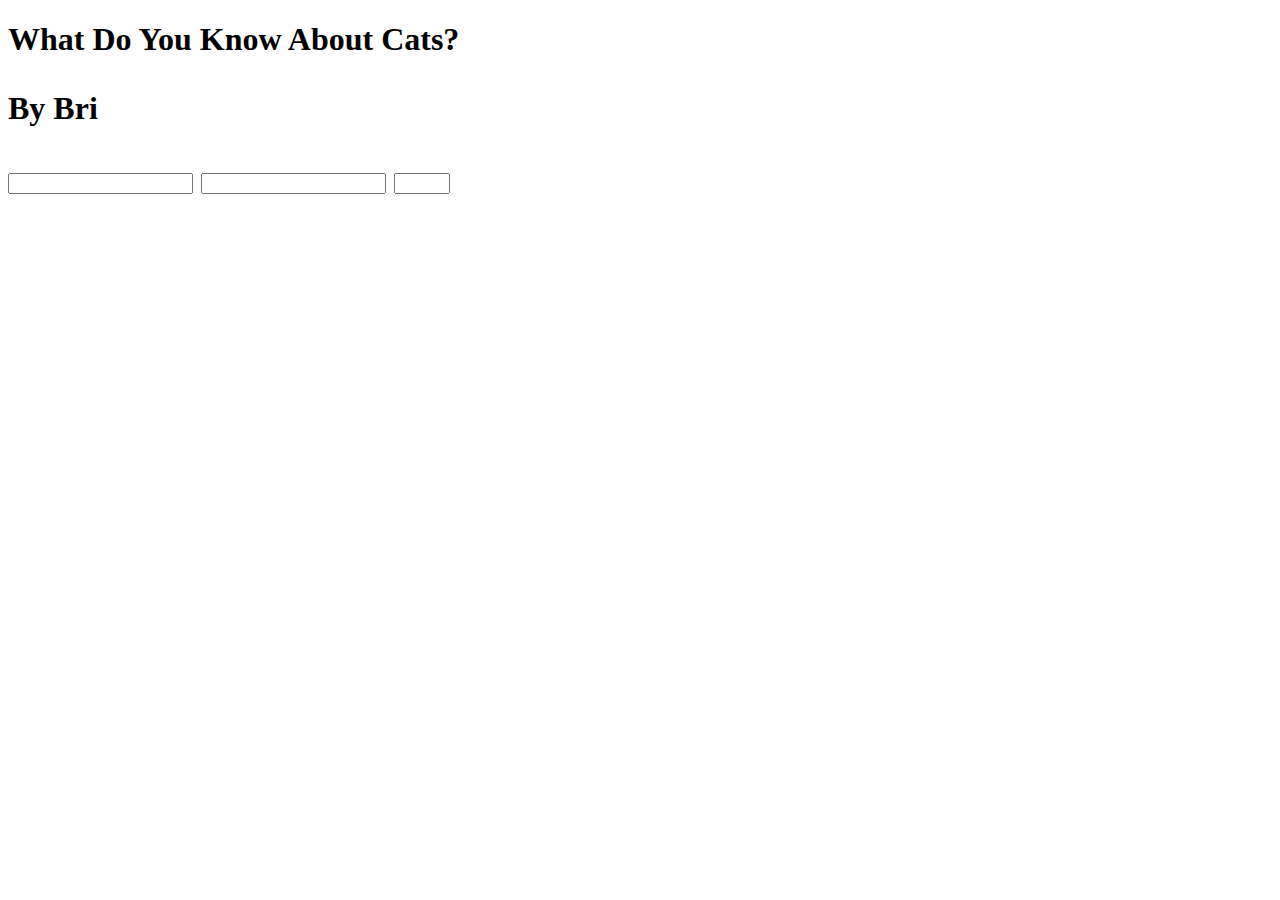
==== survey/index.html @ d4362252 "Create index.html" ====
<!DOCTYPE html>
<html lang="en">

  <head>
    <meta charset="UTF-8">
    <meta name="viewport" content="width=device-width, initial-scale=1.0">

    <title>Page Title Here</title>
    <link rel="stylesheet" href="styles.css">
  </head>

  <body>
    <h1 id="title">What Do You Know About Cats?
      <p id="description">By Bri
        <form id="survey-form">
          <Input id="name" required>
          <Input type="email" id="email" required>
          <Input min="18" max="20" type="number" id="number">
  </body>

</html>
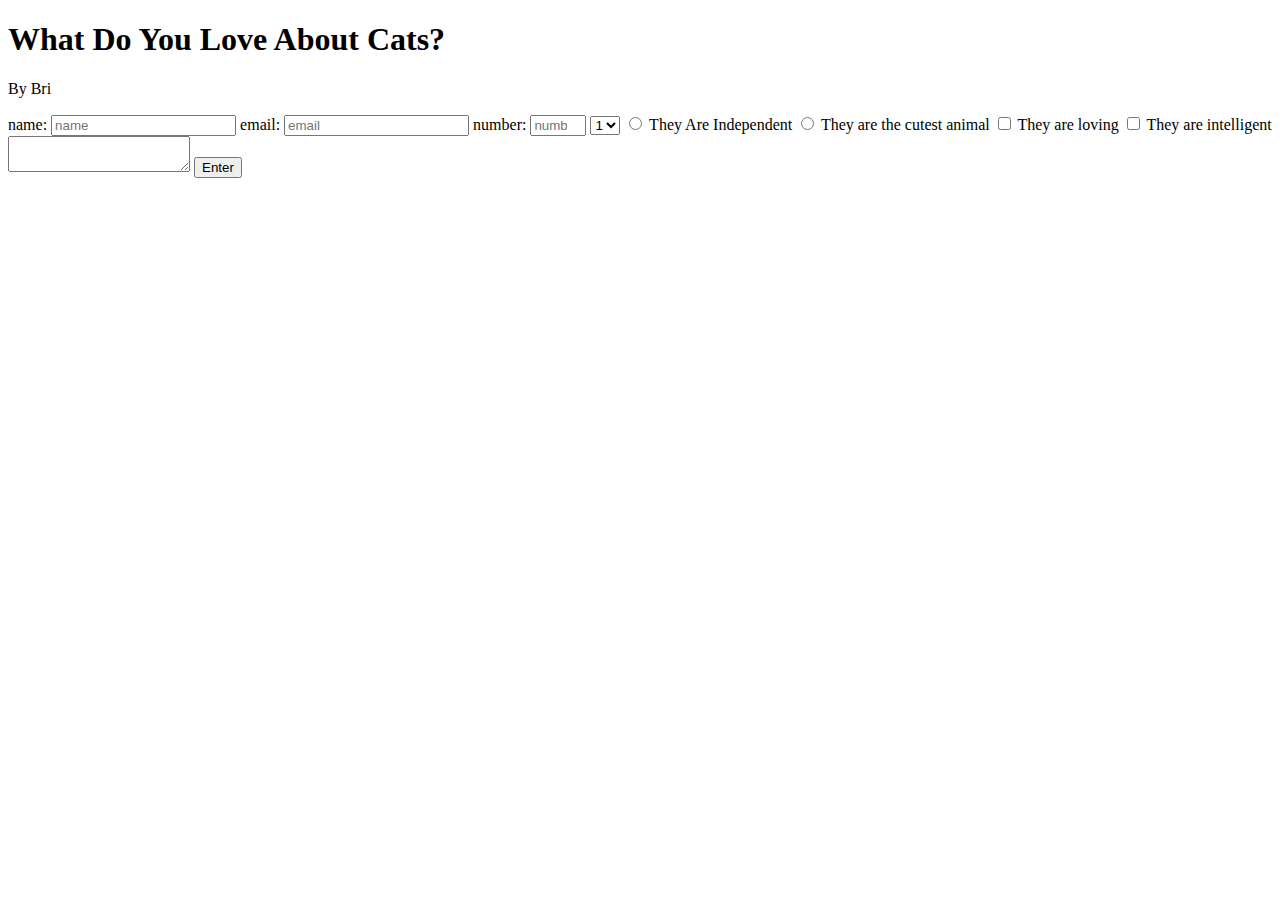
==== commit 27a059ce: "Update index.html" ====
--- a/survey/index.html
+++ b/survey/index.html
@@ -1,21 +1,46 @@
 <!DOCTYPE html>
 <html lang="en">
 
-  <head>
-    <meta charset="UTF-8">
-    <meta name="viewport" content="width=device-width, initial-scale=1.0">
+<head>
+  <meta charset="UTF-8">
+  <meta name="viewport" content="width=device-width, initial-scale=1.0">
 
-    <title>Page Title Here</title>
-    <link rel="stylesheet" href="styles.css">
-  </head>
+  <title>Page Title Here</title>
+  <link rel="stylesheet" href="styles.css">
+</head>
 
-  <body>
-    <h1 id="title">What Do You Know About Cats?
-      <p id="description">By Bri
-        <form id="survey-form">
-          <Input id="name" required>
-          <Input type="email" id="email" required>
-          <Input min="18" max="20" type="number" id="number">
-  </body>
+<body>
+  <h1 id="title">What Do You Love About Cats?</h1>
+  <p id="description">By Bri</p>
+  <form id="survey-form">
+    <label id="name-label">name: <Input id="name" placeholder="name" required> 
+          </label>
+    <label id="email-label">email: <Input type="email" id="email" placeholder="email" required> 
+          </label>
+    <label id="number-label">number: <Input min="18" max="20" type="number" id="number" placeholder="number">
+          </label>
+    <select id="dropdown">
+            <option>1
+            </option>
+            <option>2
+            </option>
+            <option>3
+            </option>
+            <option>4
+            </option>
+            </select>
+    <input type="radio" value="value" name="name"> They Are Independent
+    </input>
+    <input type="radio" value="value" name="name"> They are the cutest animal
+    </input>
+    <input type="checkbox" value="value"> They are loving
+    </input>
+    <input type="checkbox" value="value"> They are intelligent
+    </input>
+    <textarea> </textarea>
+      <input type="submit" id="submit" value="Enter">
+      
+  </form>
+</body>
 
 </html>
